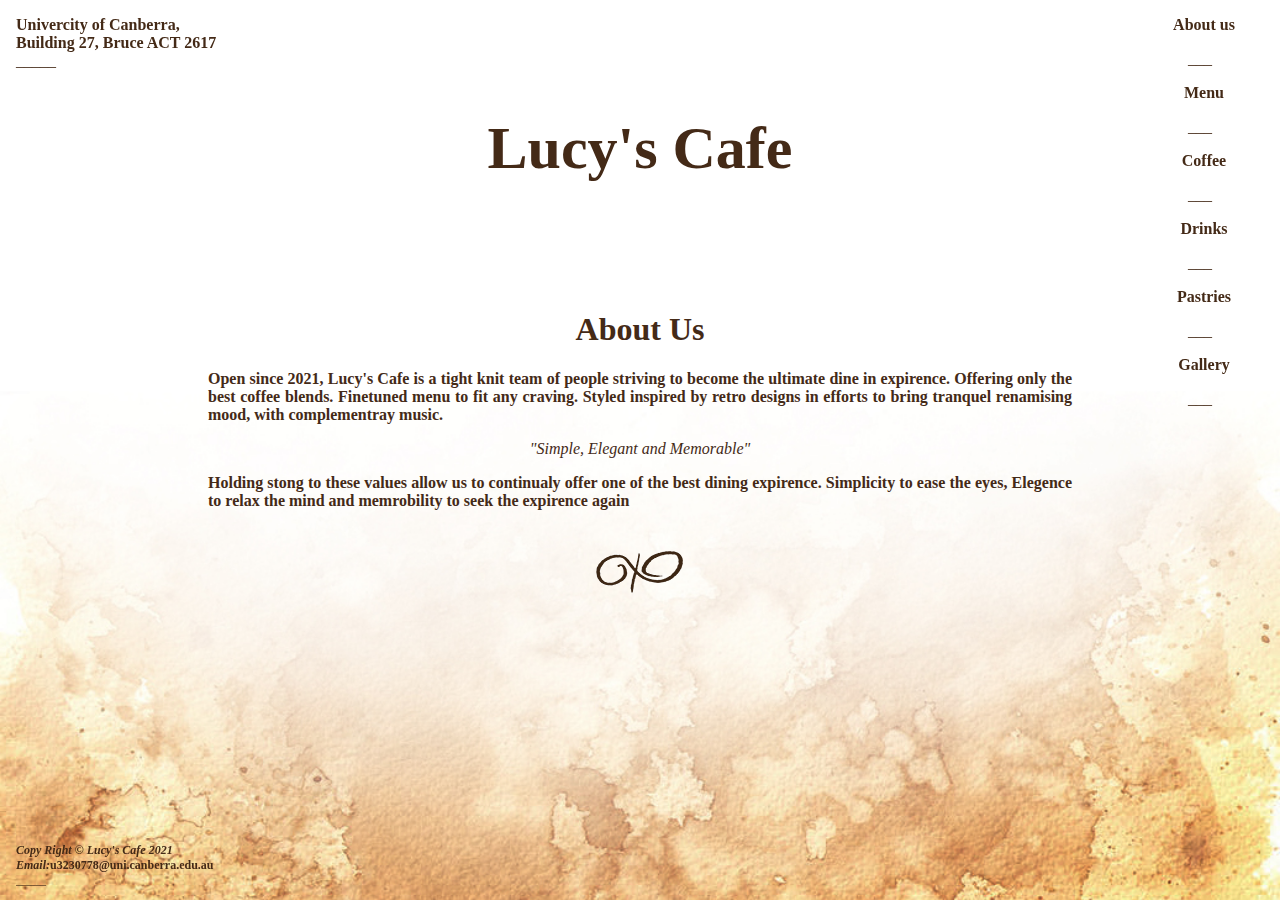
==== Cafe Website/index.html @ 12163a4f "final" ====
<!DOCTYPE html>
<html lang="en">
    <head>
        <br><br>
        <title>Lucy's Cafe</title>
        <meta charset="utf-8">
        <!-- Meta Data for the page -->
        <meta name="DC.Creator" content="Nikolay Miroshnichenko">
        <meta name="DC.Title" content="Lucy's Cafe About Page">
        <meta name="DC.Subject" content="Homepage infromation">
        <meta name="DC.Description" content="Homepage">
        <meta name="DC.Type" content="Text">
        <link rel="stylesheet" href="baseStyle.css">
    </head>
    <body>
      <topfooter class="allignleft">
        <!--Element for topfooter creating  a clickable address-->
        <p> <a href="https://www.google.com/maps/place/35%C2%B014'12.3%22S+149%C2%B005'06.5%22E/@-35.2379255,149.0818554,17.75z">
        Univercity of Canberra,<br>
        Building 27, Bruce ACT 2617<br></a>
        _____</p>
      </topfooter>
        <header>
            <h1>Lucy's Cafe</h1>
        </header>
        <nav class ="sidenav">
          <ul class="ba">
          <style>
              a {
                font-weight: bold;
              }
          </style>
            <!--Side nav on the side of the website -->
            <li><a href="index.html">About us</a></li>
            <p>___</p>
            <li><a href="menu.html">Menu</a></li>
            <p>___</p>
            <li><a href="coffee.html">Coffee</a></li>
            <p>___</p>
            <li><a href="drinks.html">Drinks</a></li>
            <p>___</p>
            <li><a href="pastries.html">Pastries</a></li>
            <p>___</p>
            <li><a href="gallery.html">Gallery</a></li>
            <p>___</p>
          </ul>
        </nav>
        <br>
        <h1>About Us</h1>
        <p style="font-weight: bold;"class="text">Open since 2021, Lucy's Cafe is a tight knit team of people striving to become the ultimate dine in expirence. Offering only the best coffee blends. Finetuned menu to fit any craving.
        Styled inspired by retro designs in efforts to bring tranquel renamising mood, with complementray music.</p>
        <blockquote style="font-style: italic;">"Simple, Elegant and Memorable"</blockquote>
        <p style="font-weight: bold;"class="text">Holding stong to these values allow us to continualy offer one of the best dining expirence. Simplicity to ease the eyes, Elegence to relax the mind and memrobility to seek the expirence again</p>
        <br>
        <img src="Pagend.gif">
        <footer = class="allignleft">
        <br>
        <br>
        <p style="font-size: 12px;"><span style="font-style: italic; font-weight: bold;">Copy Right &copy Lucy's Cafe 2021<br>
        Email:</span><a class="hyperlink" href="mailto:u3230778@uni.canberra.edu.au">u3230778@uni.canberra.edu.au</a>
        <br>_____</p>
        </footer>
    </body>
</html>
---- Cafe Website/baseStyle.css ----
/* Genral style for all pages */

body {

    font-size: 16px;
    background-image: url("background.jpg");
    background-repeat: no-repeat;
    background-attachment: fixed;
    background-size: cover;
    /* (W3schools, Images Background, 1998) --> */
    font-family:Optima;
    text-align: center;
    color: #442a17;
    margin-bottom: 200px;

    }


p.text {

  margin-left: 200px;
  margin-right: 200px;
  text-align: justify;
}

/* keeps the topfooter fixed */

topfooter {
    margin-left: 16px;
    position: fixed;
    top: 0;
    left: 0;

}

footer {
    margin-left: 16px;
    font-weight: 600px;
    position: fixed;
    bottom: 0;
    left: 0;
    overflow-x: hidden;

}

header{
  font-size: 30px;
}

table {
    font-weight: bold;
    text-align: left;

}

.center {
    margin-left: auto;
    margin-right: auto;
      }

nav {

    text-align: center;
      }
a {

    text-decoration: none;
    color: #442a17;
      }

a.hyperlink {

    color: #442a17;
}

dd {
  display:block;
  margin-left: : 0px;
}

/* Removes the bulit points from unorderd lists */

ul.ba {

    list-style-type: none;

      }
/* Allows the navigator to be fixed to the right side of the page */
.sidenav {
        height: 100%;
        width: 200px;
        position: fixed;
        z-index: 1;
        top: 0;
        right: 0;
        overflow-x: hidden;
      }

.sidenav a {
        padding: 8px 8px 8px 16px;
        text-decoration: none;
        font-size: 16px;
      }

/* Alter Text when passing over */
a.hyperlink:hover{

        color: #7f4417;
}

a:hover {
        text-decoration: underline;
      }
/* (W3schools, Sidenav, 1998) --> */

.allignleft{
  text-align: left;
}


h1 {

  margin-top: 70px;
}
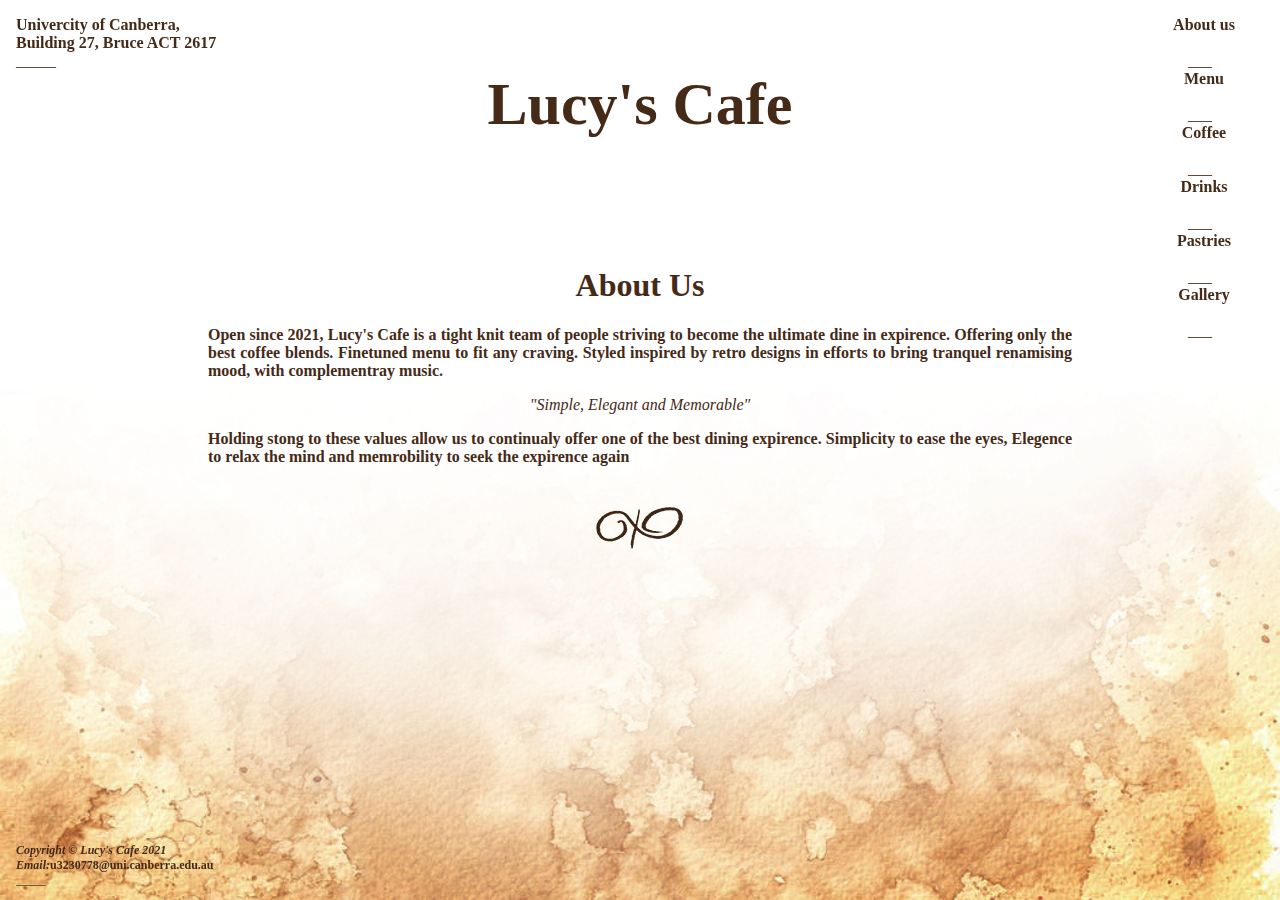
==== commit f5d5d6d0: "edits" ====
--- a/Cafe Website/index.html
+++ b/Cafe Website/index.html
@@ -1,7 +1,6 @@
 <!DOCTYPE html>
 <html lang="en">
     <head>
-        <br><br>
         <title>Lucy's Cafe</title>
         <meta charset="utf-8">
         <!-- Meta Data for the page -->
@@ -11,52 +10,58 @@
         <meta name="DC.Description" content="Homepage">
         <meta name="DC.Type" content="Text">
         <link rel="stylesheet" href="baseStyle.css">
+        <style>
+            a {
+              font-weight: bold;
+            }
+        </style>
     </head>
     <body>
-      <topfooter class="allignleft">
+      <div class="allignleft">
         <!--Element for topfooter creating  a clickable address-->
         <p> <a href="https://www.google.com/maps/place/35%C2%B014'12.3%22S+149%C2%B005'06.5%22E/@-35.2379255,149.0818554,17.75z">
         Univercity of Canberra,<br>
         Building 27, Bruce ACT 2617<br></a>
         _____</p>
-      </topfooter>
+      </div>
         <header>
             <h1>Lucy's Cafe</h1>
         </header>
         <nav class ="sidenav">
           <ul class="ba">
-          <style>
-              a {
-                font-weight: bold;
-              }
-          </style>
             <!--Side nav on the side of the website -->
             <li><a href="index.html">About us</a></li>
-            <p>___</p>
+            <li><br></li>
+            <li>___</li>
             <li><a href="menu.html">Menu</a></li>
-            <p>___</p>
+            <li><br></li>
+            <li>___</li>
             <li><a href="coffee.html">Coffee</a></li>
-            <p>___</p>
+            <li><br></li>
+            <li>___</li>
             <li><a href="drinks.html">Drinks</a></li>
-            <p>___</p>
+            <li><br></li>
+            <li>___</li>
             <li><a href="pastries.html">Pastries</a></li>
-            <p>___</p>
+            <li><br></li>
+            <li>___</li>
             <li><a href="gallery.html">Gallery</a></li>
-            <p>___</p>
+            <li><br></li>
+            <li>___</li>
           </ul>
         </nav>
         <br>
         <h1>About Us</h1>
-        <p style="font-weight: bold;"class="text">Open since 2021, Lucy's Cafe is a tight knit team of people striving to become the ultimate dine in expirence. Offering only the best coffee blends. Finetuned menu to fit any craving.
+        <p style="font-weight: bold;" class="text">Open since 2021, Lucy's Cafe is a tight knit team of people striving to become the ultimate dine in expirence. Offering only the best coffee blends. Finetuned menu to fit any craving.
         Styled inspired by retro designs in efforts to bring tranquel renamising mood, with complementray music.</p>
         <blockquote style="font-style: italic;">"Simple, Elegant and Memorable"</blockquote>
-        <p style="font-weight: bold;"class="text">Holding stong to these values allow us to continualy offer one of the best dining expirence. Simplicity to ease the eyes, Elegence to relax the mind and memrobility to seek the expirence again</p>
+        <p style="font-weight: bold;" class="text">Holding stong to these values allow us to continualy offer one of the best dining expirence. Simplicity to ease the eyes, Elegence to relax the mind and memrobility to seek the expirence again</p>
         <br>
-        <img src="Pagend.gif">
-        <footer = class="allignleft">
+        <img src="Pagend.gif" alt="Pagend">
+        <footer class="allignleft">
         <br>
         <br>
-        <p style="font-size: 12px;"><span style="font-style: italic; font-weight: bold;">Copy Right &copy Lucy's Cafe 2021<br>
+        <p style="font-size: 12px;"><span style="font-style: italic; font-weight: bold;">Copyright &copy; Lucy's Cafe 2021<br>
         Email:</span><a class="hyperlink" href="mailto:u3230778@uni.canberra.edu.au">u3230778@uni.canberra.edu.au</a>
         <br>_____</p>
         </footer>
--- a/Cafe Website/baseStyle.css
+++ b/Cafe Website/baseStyle.css
@@ -25,7 +25,7 @@
 
 /* keeps the topfooter fixed */
 
-topfooter {
+div {
     margin-left: 16px;
     position: fixed;
     top: 0;
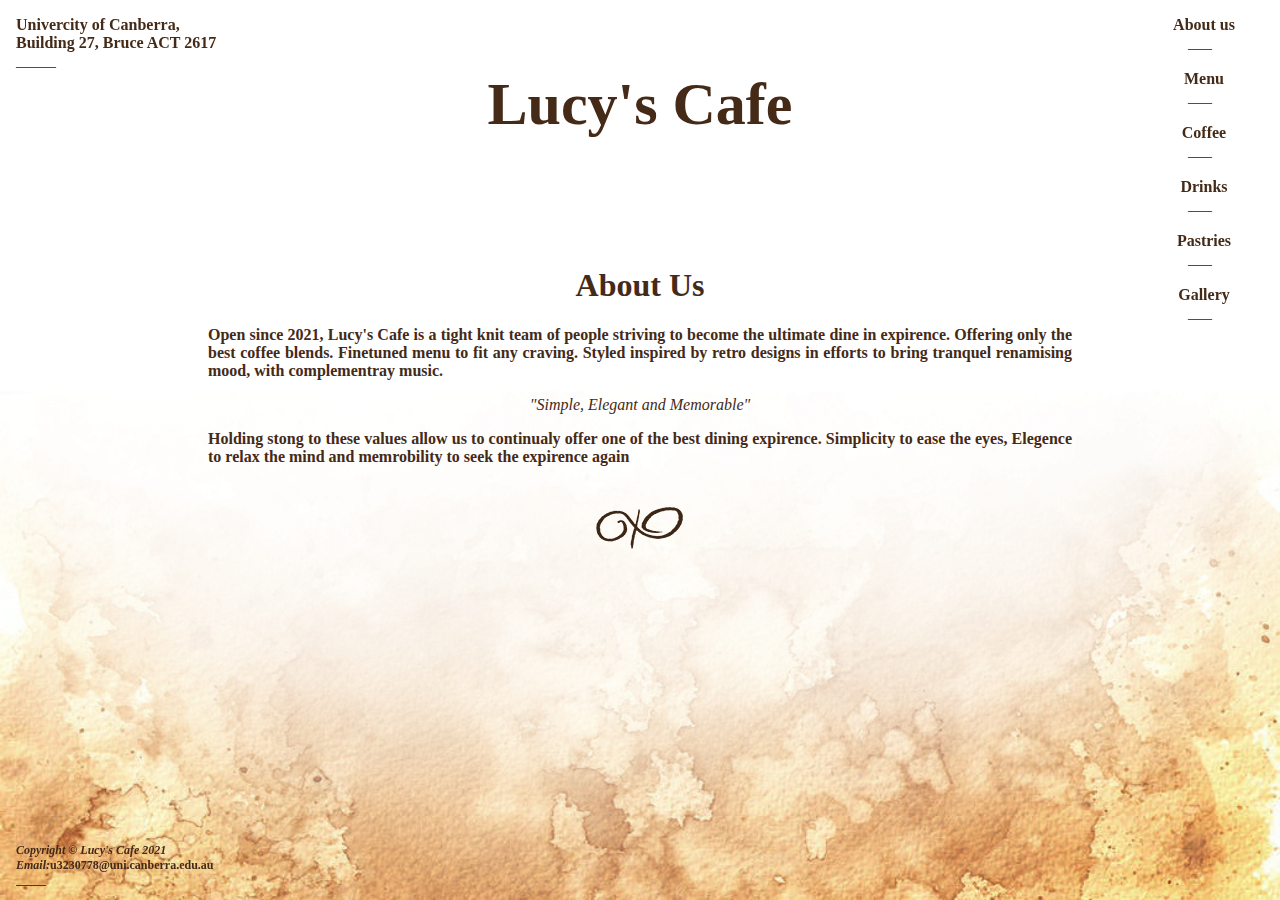
==== commit 98a322cd: "Final" ====
--- a/Cafe Website/index.html
+++ b/Cafe Website/index.html
@@ -31,22 +31,21 @@
           <ul class="ba">
             <!--Side nav on the side of the website -->
             <li><a href="index.html">About us</a></li>
+            <li>___</li>
             <li><br></li>
+            <li><a href="menu.html">Menu</a></li>
             <li>___</li>
-            <li><a href="menu.html">Menu</a></li>
             <li><br></li>
+            <li><a href="coffee.html">Coffee</a></li>
             <li>___</li>
-            <li><a href="coffee.html">Coffee</a></li>
             <li><br></li>
+            <li><a href="drinks.html">Drinks</a></li>
             <li>___</li>
-            <li><a href="drinks.html">Drinks</a></li>
             <li><br></li>
+            <li><a href="pastries.html">Pastries</a></li>
             <li>___</li>
-            <li><a href="pastries.html">Pastries</a></li>
             <li><br></li>
-            <li>___</li>
             <li><a href="gallery.html">Gallery</a></li>
-            <li><br></li>
             <li>___</li>
           </ul>
         </nav>
--- a/Cafe Website/baseStyle.css
+++ b/Cafe Website/baseStyle.css
@@ -34,8 +34,9 @@
 }
 
 footer {
+    font-size: 15px;
     margin-left: 16px;
-    font-weight: 600px;
+    font-weight: 600;
     position: fixed;
     bottom: 0;
     left: 0;
@@ -75,7 +76,7 @@
 
 dd {
   display:block;
-  margin-left: : 0px;
+  margin-left: 0px;
 }
 
 /* Removes the bulit points from unorderd lists */
